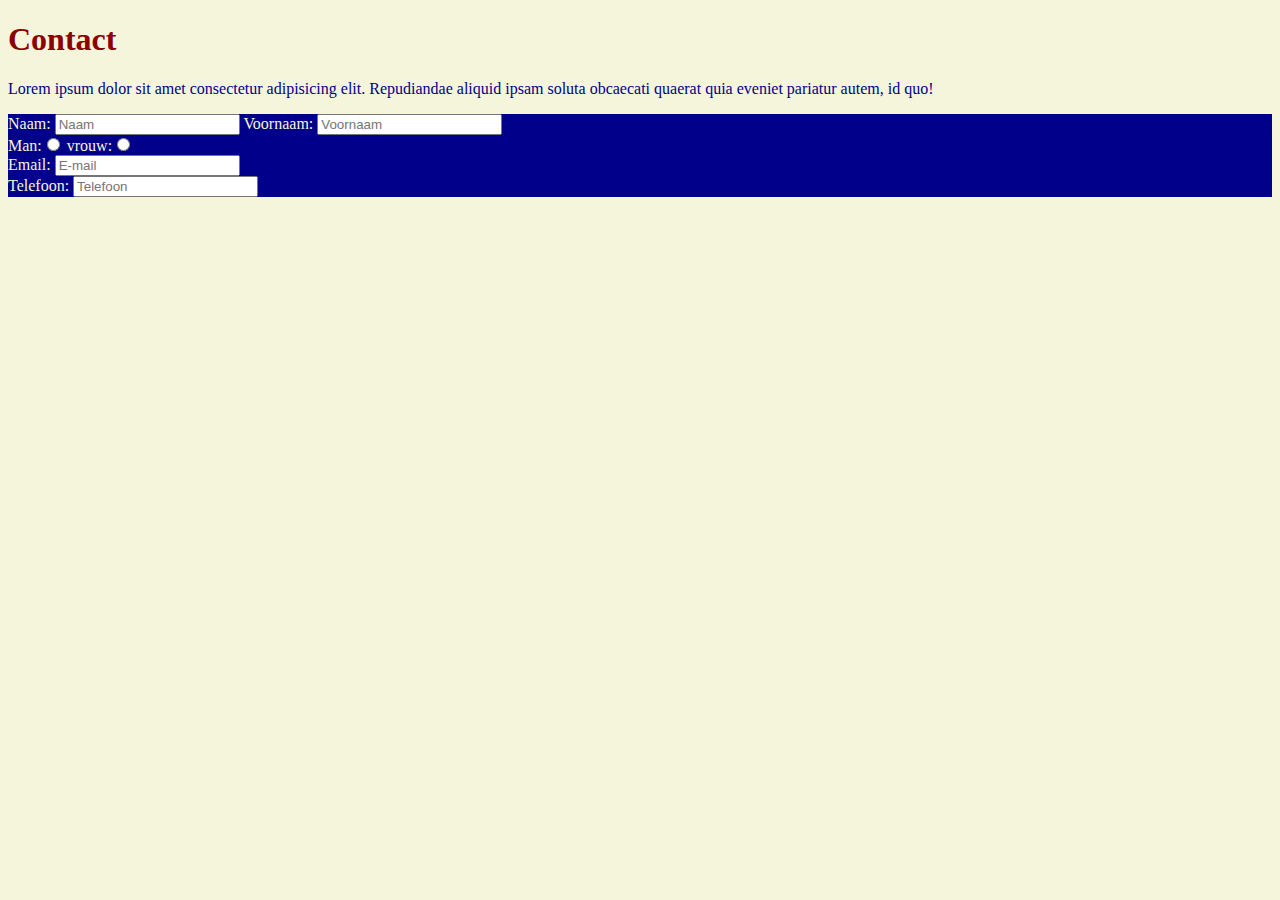
==== about.html @ 106e4e9c "Structure form" ====
<!DOCTYPE html>
<html lang="en">

<head>
  <meta charset="UTF-8">
  <meta http-equiv="X-UA-Compatible" content="IE=edge">
  <meta name="viewport" content="width=device-width, initial-scale=1.0">
  <link rel="stylesheet" href="style.css">
  <title>Contact</title>
</head>

<body>
  <header>

  </header>

  <section>
    <div class="container">
      <h1>Contact</h1>
      <p>
        Lorem ipsum dolor sit amet consectetur adipisicing elit. Repudiandae aliquid ipsam soluta obcaecati quaerat quia
        eveniet pariatur autem, id quo!
      </p>

      <form>

        <div>
          <label>
            Naam: <input type="text" name="naam" id="naam" placeholder="Naam">
          </label>

          <label>
            Voornaam: <input type="text" name="vooenaam" id="voornaam" placeholder="Voornaam">
          </label>
        </div>

        <div>
          <label>
            Man:<input type="radio" name="geslacht" id="man" value="m">
          </label>
          <label>
            vrouw:<input type="radio" name="geslacht" id="vrouw" value="v">
          </label>
        </div>

        <div>
          <label>
            Email: <input type="text" name="email" id="email" placeholder="E-mail">
          </label>
        </div>

        <div>
          <label>
            Telefoon: <input type="text" name="telefoon" id="telefoon" placeholder="Telefoon">
          </label>
        </div>

      </form>
    </div>
  </section>

  <footer>

  </footer>
</body>

</html>
---- style.css ----
body {background-color: beige; color: darkblue;}
h1 {color: darkred;}
h2 {color: orange;}
form {background-color: darkblue; color: beige;}
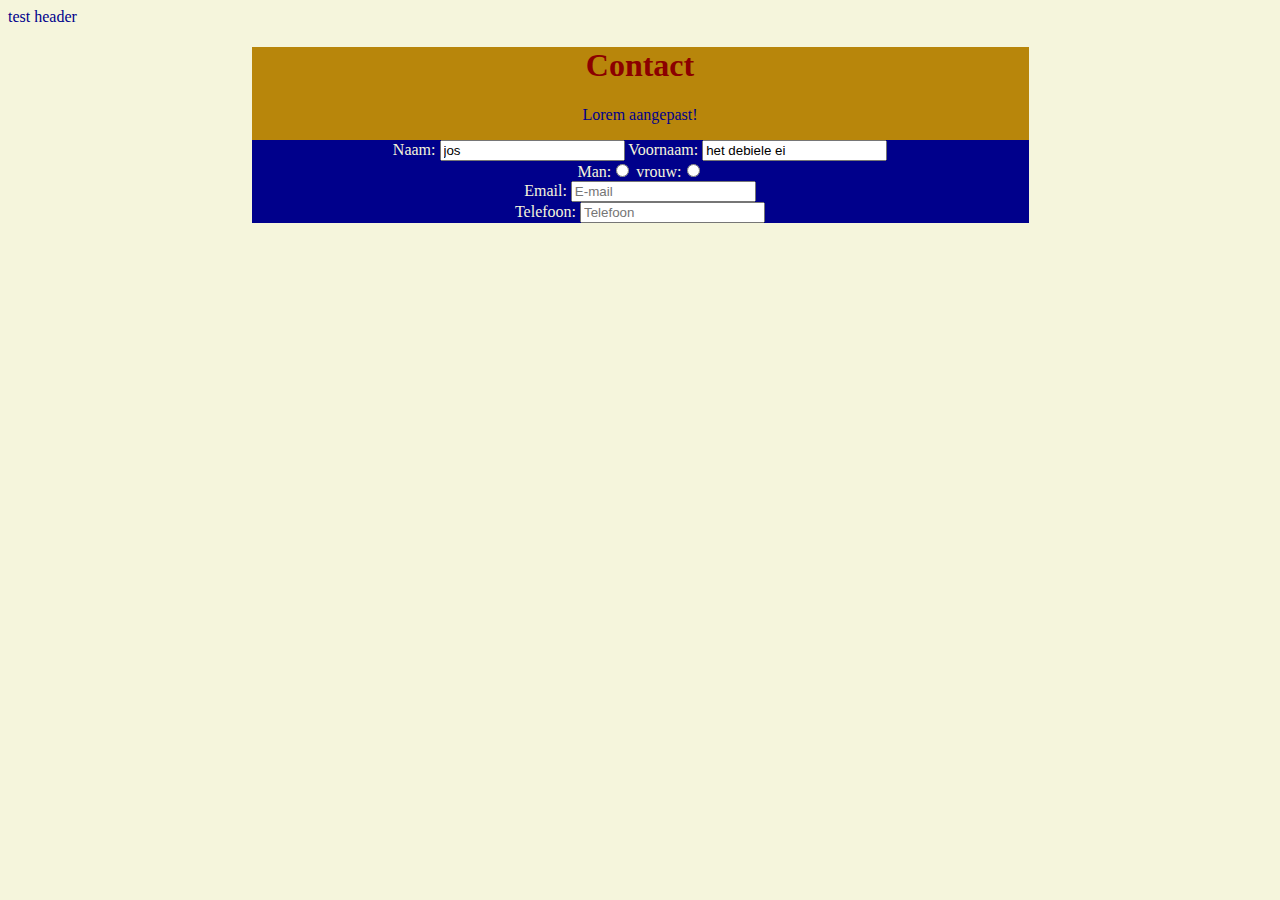
==== commit 9bee2b6a: "content about" ====
--- a/about.html
+++ b/about.html
@@ -11,26 +11,25 @@
 
 <body>
   <header>
-
+test header
   </header>
 
   <section>
     <div class="container">
       <h1>Contact</h1>
       <p>
-        Lorem ipsum dolor sit amet consectetur adipisicing elit. Repudiandae aliquid ipsam soluta obcaecati quaerat quia
-        eveniet pariatur autem, id quo!
+        Lorem aangepast!
       </p>
 
       <form>
 
         <div>
           <label>
-            Naam: <input type="text" name="naam" id="naam" placeholder="Naam">
+            Naam: <input type="text" value="jos" name="naam" id="naam" placeholder="Naam">
           </label>
 
           <label>
-            Voornaam: <input type="text" name="vooenaam" id="voornaam" placeholder="Voornaam">
+            Voornaam: <input type="text" value="het debiele ei" name="vooenaam" id="voornaam" placeholder="Voornaam">
           </label>
         </div>
 
@@ -64,4 +63,4 @@
   </footer>
 </body>
 
-</html>+</html>
--- a/style.css
+++ b/style.css
@@ -2,3 +2,4 @@
 h1 {color: darkred;}
 h2 {color: orange;}
 form {background-color: darkblue; color: beige;}
+.container {max-width: 777px; margin: auto; background-color: darkgoldenrod;text-align: center;}
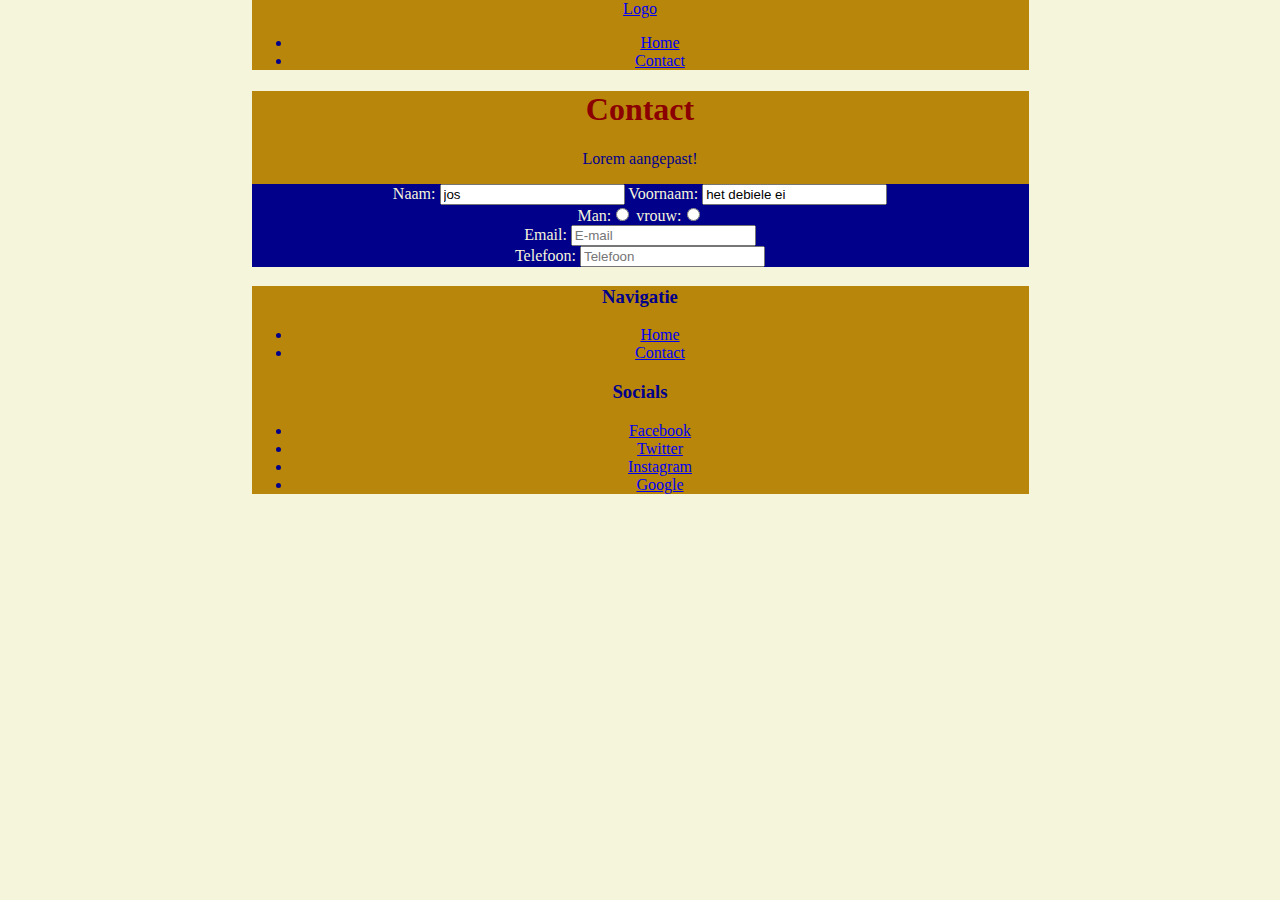
==== commit e0dbd000: "header-footer structre toegevoegd" ====
--- a/about.html
+++ b/about.html
@@ -11,7 +11,17 @@
 
 <body>
   <header>
-test header
+    <div class="container">
+      <div id="logo">
+        <a href="index.html">Logo</a>
+      </div>
+      <nav>
+        <ul>
+          <li><a href="index.html" class="active">Home</a></li>
+          <li><a href="about.html">Contact</a></li>
+        </ul>
+      </nav>
+    </div>
   </header>
 
   <section>
@@ -59,8 +69,28 @@
   </section>
 
   <footer>
+    <div class="container">
+      <div>
+        <h3>Navigatie</h3>
+        <nav>
+          <ul>
+            <li><a href="index.html">Home</a></li>
+            <li><a href="about.html">Contact</a></li>
+          </ul>
+        </nav>
+      </div>
 
+      <div>
+        <h3>Socials</h3>
+        <ul>
+          <li><a href="https://www.facebook.com" target="blank">Facebook</a></li>
+          <li><a href="https://www.twitter.com" target="blank">Twitter</a></li>
+          <li><a href="https://www.instagram.com" target="blank">Instagram</a></li>
+          <li><a href="https://www.google.com" target="blank">Google</a></li>
+        </ul>
+      </div>
+    </div>
   </footer>
 </body>
 
-</html>
+</html>--- a/style.css
+++ b/style.css
@@ -1,5 +1,25 @@
-body {background-color: beige; color: darkblue;}
-h1 {color: darkred;}
-h2 {color: orange;}
-form {background-color: darkblue; color: beige;}
-.container {max-width: 777px; margin: auto; background-color: darkgoldenrod;text-align: center;}
+body {
+	background-color: beige;
+	color: darkblue;
+	margin: 0;
+}
+
+h1 {
+	color: darkred;
+}
+
+h2 {
+	color: orange;
+}
+
+form {
+	background-color: darkblue;
+	color: beige;
+}
+
+.container {
+	max-width: 777px;
+	margin: auto;
+	background-color: darkgoldenrod;
+	text-align: center;
+}
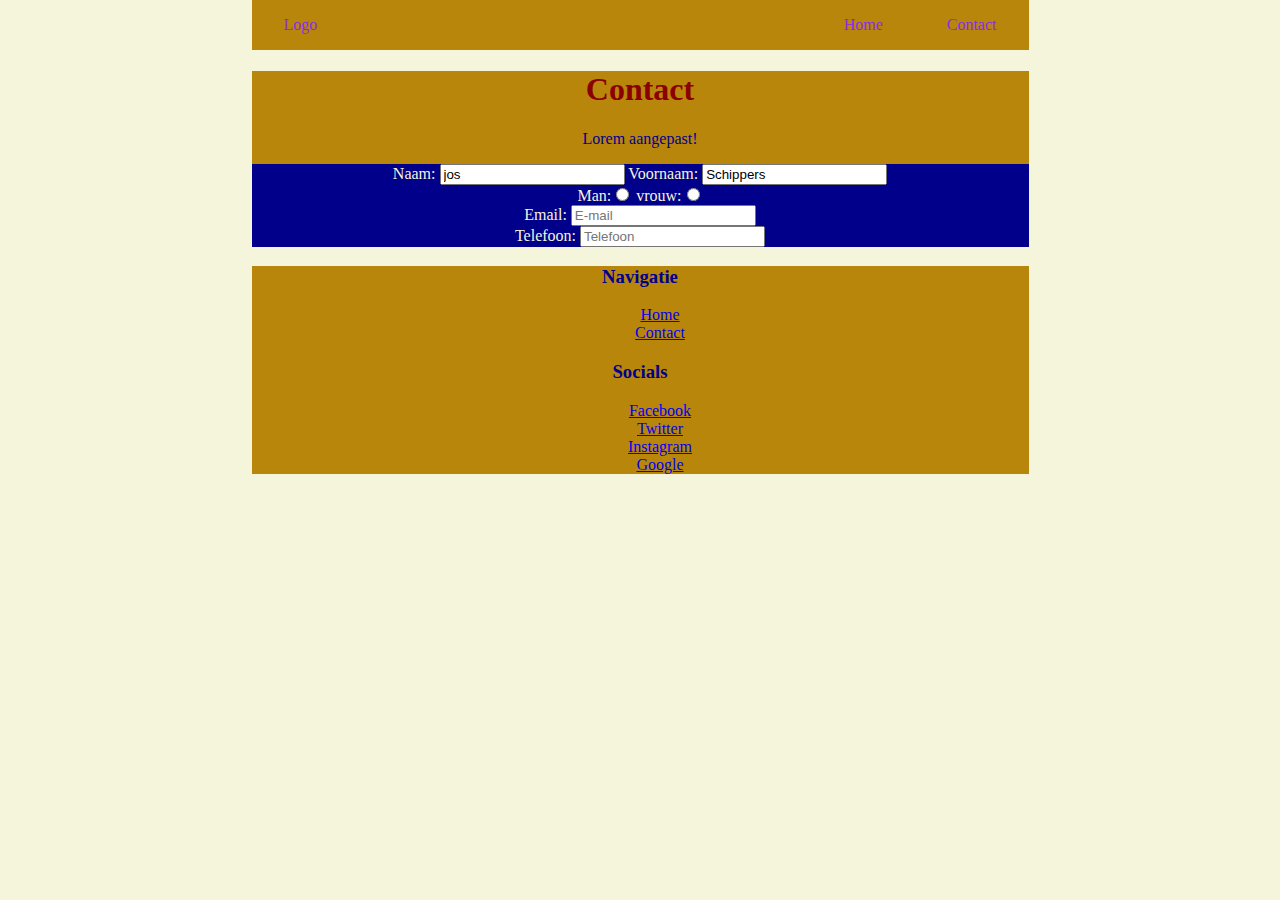
==== commit 203db7c8: "Header styling index-about" ====
--- a/about.html
+++ b/about.html
@@ -11,12 +11,12 @@
 
 <body>
   <header>
-    <div class="container">
+    <div class="container main-header">
       <div id="logo">
         <a href="index.html">Logo</a>
       </div>
       <nav>
-        <ul>
+        <ul class="main-nav">
           <li><a href="index.html" class="active">Home</a></li>
           <li><a href="about.html">Contact</a></li>
         </ul>
@@ -39,7 +39,7 @@
           </label>
 
           <label>
-            Voornaam: <input type="text" value="het debiele ei" name="vooenaam" id="voornaam" placeholder="Voornaam">
+            Voornaam: <input type="text" value="Schippers" name="voornaam" id="voornaam" placeholder="Voornaam">
           </label>
         </div>
 
--- a/style.css
+++ b/style.css
@@ -23,3 +23,32 @@
 	background-color: darkgoldenrod;
 	text-align: center;
 }
+
+.main-header {
+	display: flex;
+	justify-content: space-between;
+	align-items: center;
+}
+
+.main-nav {
+	display: flex;
+}
+
+ul {
+	list-style-type: none;
+}
+
+.main-nav li {
+	display: inline;
+}
+
+.main-nav li a,
+#logo a {
+	text-decoration: none;
+	margin: 0 2rem;
+	color: blueviolet;
+}
+
+.main-nav li a:hover {
+	color: aquamarine;
+}
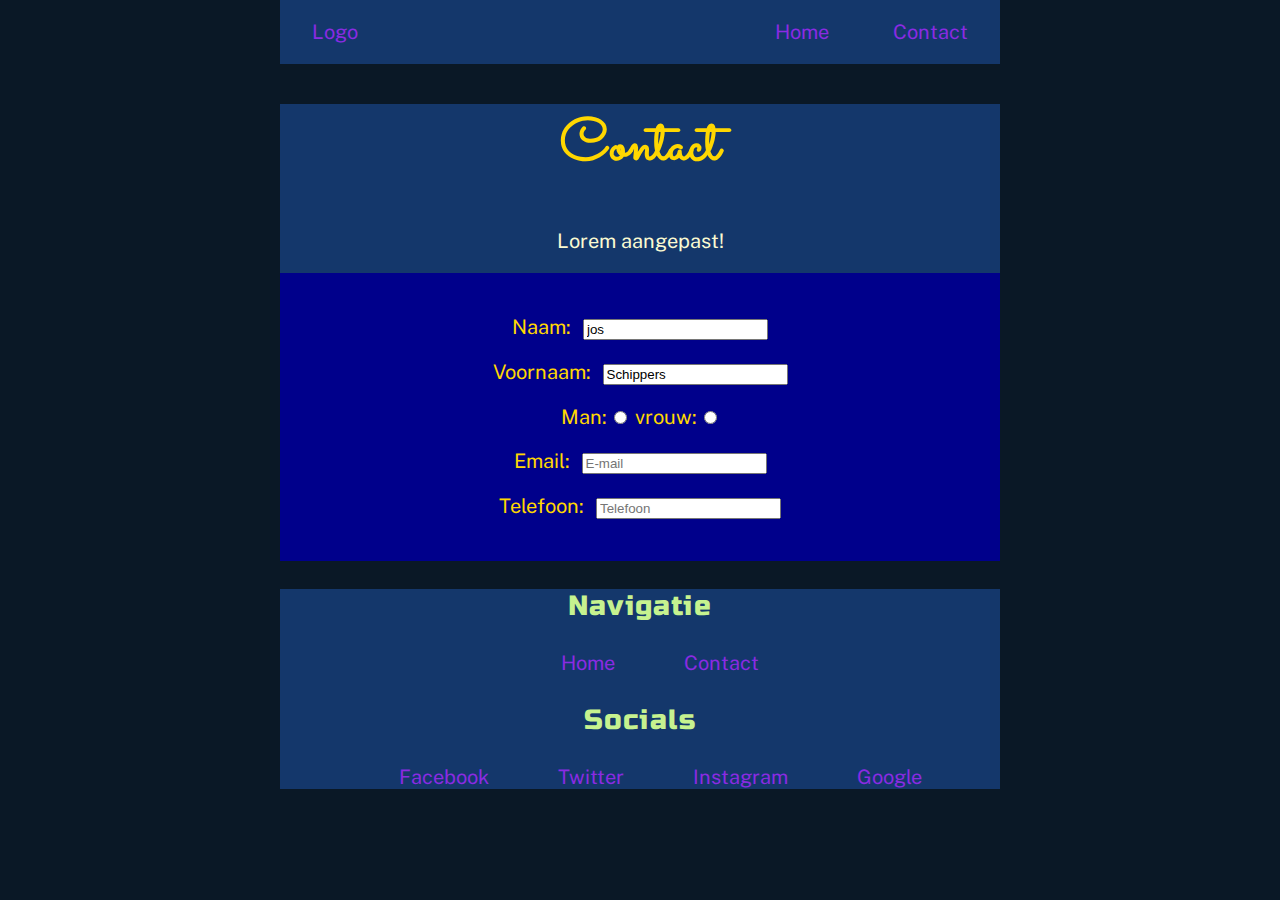
==== commit 2cc604c6: "Update about.html" ====
--- a/about.html
+++ b/about.html
@@ -33,35 +33,35 @@
 
       <form>
 
-        <div>
+        <div><p>
           <label>
             Naam: <input type="text" value="jos" name="naam" id="naam" placeholder="Naam">
-          </label>
+          </label></p>
 
-          <label>
+          <p><label>
             Voornaam: <input type="text" value="Schippers" name="voornaam" id="voornaam" placeholder="Voornaam">
-          </label>
+          </label></p>
         </div>
 
         <div>
-          <label>
+          <P><label>
             Man:<input type="radio" name="geslacht" id="man" value="m">
           </label>
           <label>
             vrouw:<input type="radio" name="geslacht" id="vrouw" value="v">
-          </label>
+          </label></P>
         </div>
 
         <div>
-          <label>
+          <p><label>
             Email: <input type="text" name="email" id="email" placeholder="E-mail">
-          </label>
+          </label></p>
         </div>
 
         <div>
-          <label>
+          <p><label>
             Telefoon: <input type="text" name="telefoon" id="telefoon" placeholder="Telefoon">
-          </label>
+          </label></p>
         </div>
 
       </form>
--- a/style.css
+++ b/style.css
@@ -1,28 +1,25 @@
-body {
-	background-color: beige;
-	color: darkblue;
-	margin: 0;
+@import url('https://fonts.googleapis.com/css2?family=Public+Sans:ital,wght@0,400;0,700;1,400;1,700&family=Russo+One&family=Sacramento&display=swap');
+
+body	{color: lightgoldenrodyellow; background-color: #0a1826; max-width: 900px; margin: auto; text-align: center;
+		font-family: 'Public sans'; font-size: 20px;}
+h1		{font-family: 'Sacramento'; color: gold; font-size: 59px;} h2{font-family: 'Russo One'; font-weight: lighter;color: #c6f28f; font-size: 30px;}
+h3
+{
+	font-size: 28px;
+	font-family: "Russo One", sans-serif;
+	color: #c6f28f;
+	font-weight: 300;
+	letter-spacing: 1.2px;
 }
-
-h1 {
-	color: darkred;
-}
-
-h2 {
-	color: orange;
-}
-
 form {
 	background-color: darkblue;
-	color: beige;
+	
+	padding: 22px;
+	color: gold;
 }
+form input {margin-left: 7px;}
+.container{background-color: #14376b; max-width: 720px; margin: auto;}
 
-.container {
-	max-width: 777px;
-	margin: auto;
-	background-color: darkgoldenrod;
-	text-align: center;
-}
 
 .main-header {
 	display: flex;
@@ -47,8 +44,45 @@
 	text-decoration: none;
 	margin: 0 2rem;
 	color: blueviolet;
+	beige;
 }
 
 .main-nav li a:hover {
 	color: aquamarine;
 }
+
+footer li {
+	display: inline;
+}
+
+footer li a
+{
+	text-decoration: none;
+	margin: 0 2rem;
+	color: blueviolet;
+	beige;
+}
+
+footer li a:hover {
+	color: aquamarine;
+}
+
+.grid {
+	display: grid;
+	grid-template-columns: 1fr 1fr;
+	gap: 2rem;
+}
+
+.main-section,
+.sub-section {
+	margin: 0 2rem;
+}
+
+.main-section-title {
+	margin: 0;
+	padding-top: 5rem;
+}
+
+.sub-section {
+	padding-bottom: 3rem;
+}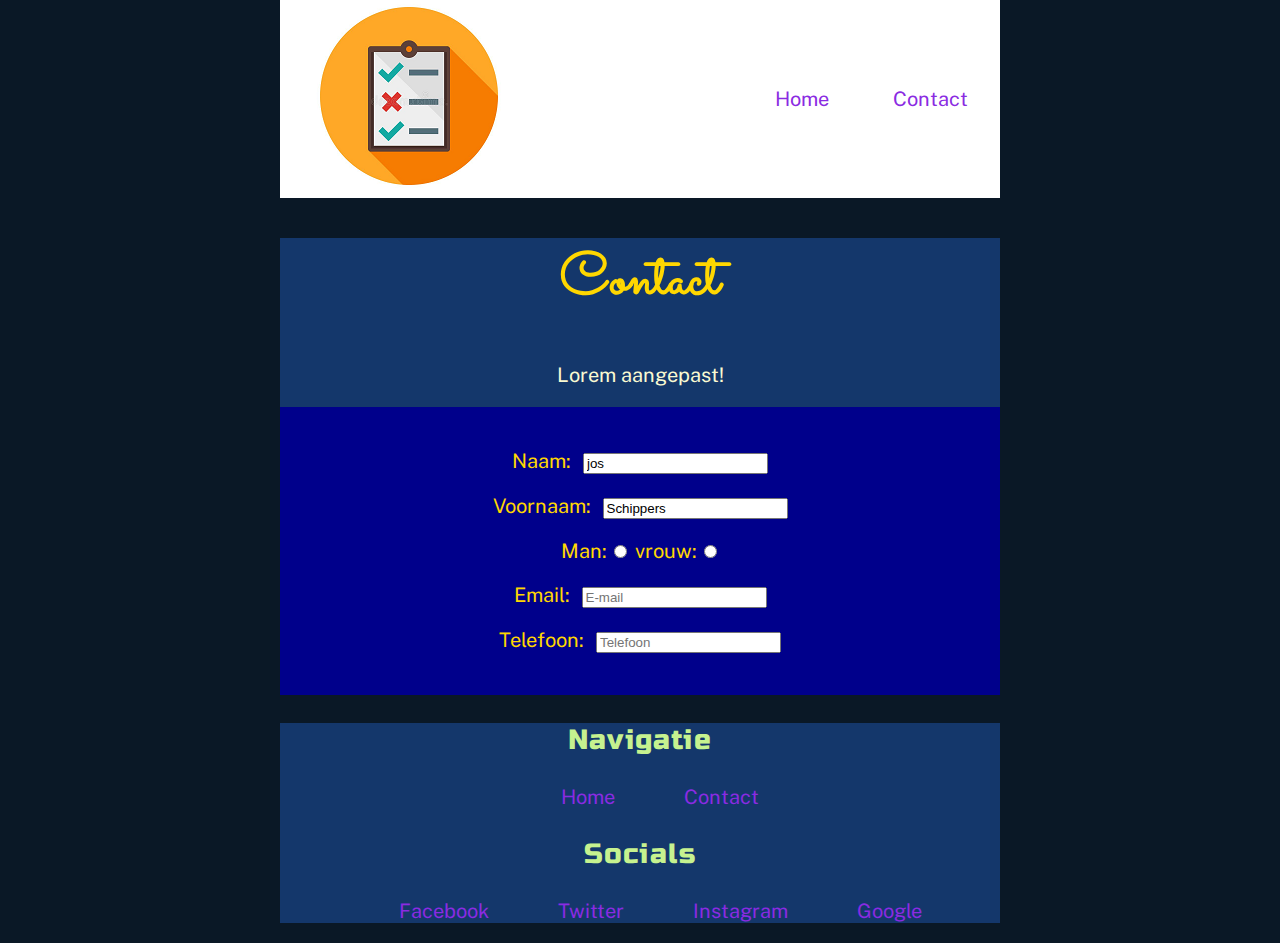
==== commit 52dd3a1f: "Header fix index/contact" ====
--- a/about.html
+++ b/about.html
@@ -13,7 +13,7 @@
   <header>
     <div class="container main-header">
       <div id="logo">
-        <a href="index.html">Logo</a>
+        <a href="index.html"><img src="logo.png" /></a>
       </div>
       <nav>
         <ul class="main-nav">
@@ -33,35 +33,38 @@
 
       <form>
 
-        <div><p>
-          <label>
-            Naam: <input type="text" value="jos" name="naam" id="naam" placeholder="Naam">
-          </label></p>
+        <div>
+          <p>
+            <label>
+              Naam: <input type="text" value="jos" name="naam" id="naam" placeholder="Naam">
+            </label>
+          </p>
 
           <p><label>
-            Voornaam: <input type="text" value="Schippers" name="voornaam" id="voornaam" placeholder="Voornaam">
-          </label></p>
+              Voornaam: <input type="text" value="Schippers" name="voornaam" id="voornaam" placeholder="Voornaam">
+            </label></p>
         </div>
 
         <div>
           <P><label>
-            Man:<input type="radio" name="geslacht" id="man" value="m">
-          </label>
-          <label>
-            vrouw:<input type="radio" name="geslacht" id="vrouw" value="v">
-          </label></P>
+              Man:<input type="radio" name="geslacht" id="man" value="m">
+            </label>
+            <label>
+              vrouw:<input type="radio" name="geslacht" id="vrouw" value="v">
+            </label>
+          </P>
         </div>
 
         <div>
           <p><label>
-            Email: <input type="text" name="email" id="email" placeholder="E-mail">
-          </label></p>
+              Email: <input type="text" name="email" id="email" placeholder="E-mail">
+            </label></p>
         </div>
 
         <div>
           <p><label>
-            Telefoon: <input type="text" name="telefoon" id="telefoon" placeholder="Telefoon">
-          </label></p>
+              Telefoon: <input type="text" name="telefoon" id="telefoon" placeholder="Telefoon">
+            </label></p>
         </div>
 
       </form>
--- a/style.css
+++ b/style.css
@@ -1,30 +1,52 @@
 @import url('https://fonts.googleapis.com/css2?family=Public+Sans:ital,wght@0,400;0,700;1,400;1,700&family=Russo+One&family=Sacramento&display=swap');
 
-body	{color: lightgoldenrodyellow; background-color: #0a1826; max-width: 900px; margin: auto; text-align: center;
-		font-family: 'Public sans'; font-size: 20px;}
-h1		{font-family: 'Sacramento'; color: gold; font-size: 59px;} h2{font-family: 'Russo One'; font-weight: lighter;color: #c6f28f; font-size: 30px;}
-h3
-{
+body {
+	color: lightgoldenrodyellow;
+	background-color: #0a1826;
+	max-width: 900px;
+	margin: auto;
+	text-align: center;
+	font-family: 'Public sans';
+	font-size: 20px;
+}
+h1 {
+	font-family: 'Sacramento';
+	color: gold;
+	font-size: 59px;
+}
+h2 {
+	font-family: 'Russo One';
+	font-weight: lighter;
+	color: #c6f28f;
+	font-size: 30px;
+}
+h3 {
 	font-size: 28px;
-	font-family: "Russo One", sans-serif;
+	font-family: 'Russo One', sans-serif;
 	color: #c6f28f;
 	font-weight: 300;
 	letter-spacing: 1.2px;
 }
 form {
 	background-color: darkblue;
-	
+
 	padding: 22px;
 	color: gold;
 }
-form input {margin-left: 7px;}
-.container{background-color: #14376b; max-width: 720px; margin: auto;}
-
+form input {
+	margin-left: 7px;
+}
+.container {
+	background-color: #14376b;
+	max-width: 720px;
+	margin: auto;
+}
 
 .main-header {
 	display: flex;
 	justify-content: space-between;
 	align-items: center;
+	background-color: white;
 }
 
 .main-nav {
@@ -44,7 +66,6 @@
 	text-decoration: none;
 	margin: 0 2rem;
 	color: blueviolet;
-	beige;
 }
 
 .main-nav li a:hover {
@@ -55,12 +76,10 @@
 	display: inline;
 }
 
-footer li a
-{
+footer li a {
 	text-decoration: none;
 	margin: 0 2rem;
 	color: blueviolet;
-	beige;
 }
 
 footer li a:hover {
@@ -85,4 +104,4 @@
 
 .sub-section {
 	padding-bottom: 3rem;
-}+}
